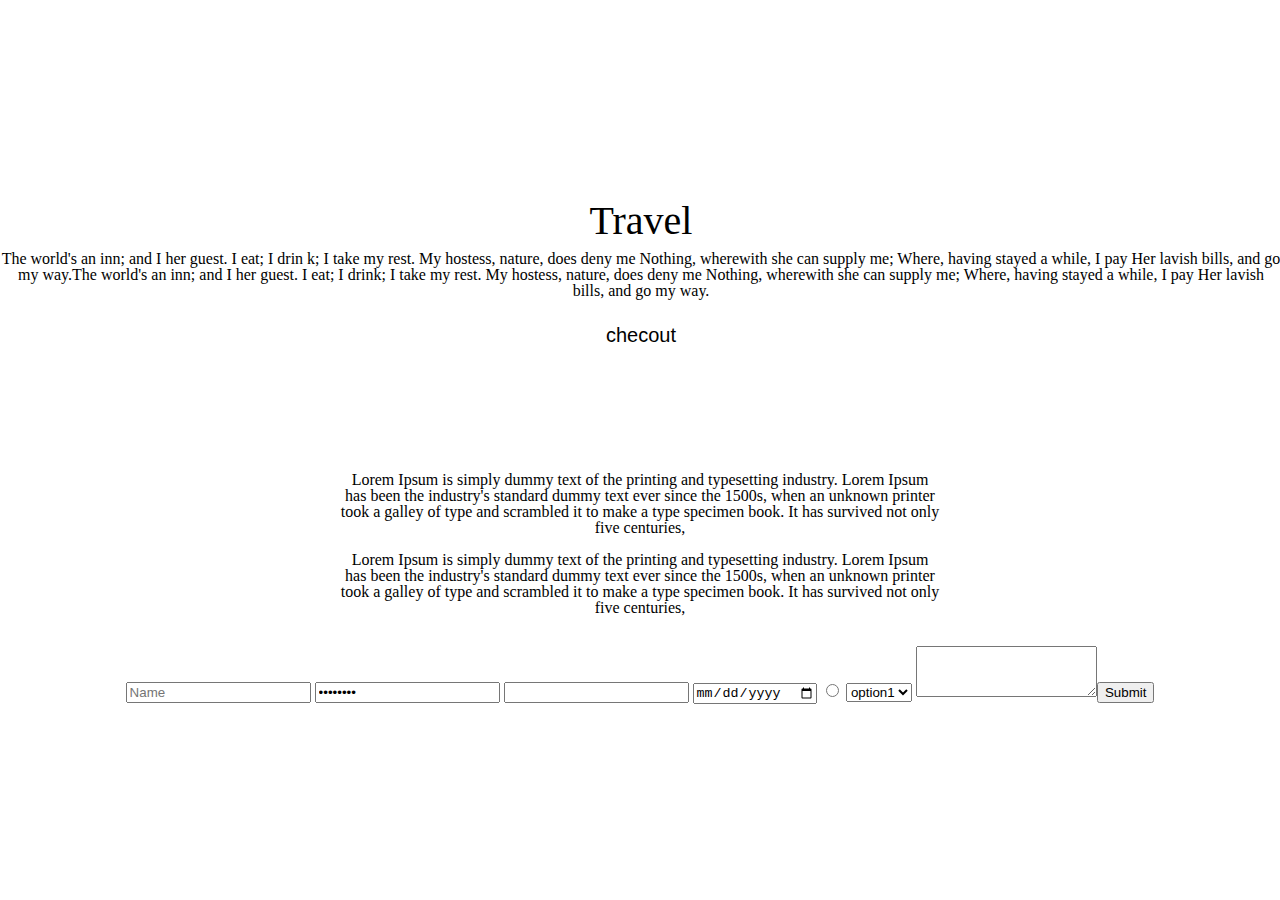
==== index.html @ f5924191 "Lecture01" ====
<!DOCTYPE html>
<html lang="en">
<head>
    <meta charset="UTF-8">
    <meta http-equiv="X-UA-Compatible" content="IE=edge">
    <meta name="viewport" content="width=device-width, initial-scale=1.0">
    <title>Document</title>
    <link href ="style.css" rel="stylesheet">
    <link href = "reset.css" rel="stylesheet">
</head>
<body>
    <div class="main-background">
        <h4 class = "main-title">Travel</h4>
        <p class = "main-intro">The world's an inn; and I her guest. 
            I eat; I drin k; I take my rest. 
            My hostess, nature, does deny me Nothing, 
            wherewith she can supply me; 
            Where, having stayed a while, 
            I pay Her lavish bills, 
            and go my way.The world's an inn; and I her guest. 
            I eat; I drink; I take my rest. 
            My hostess, nature, does deny me Nothing, 
            wherewith she can supply me; 
            Where, having stayed a while, 
            I pay Her lavish bills, 
            and go my way.</p>
            <button class = "main-button">checout</button>
    </div>
    <section class="content">
        <p>Lorem Ipsum is simply dummy text 
            of the printing and typesetting industry. 
            Lorem Ipsum has been the industry's standard 
            dummy text ever since the 1500s, 
            when an unknown printer took a galley of type 
            and scrambled it to make a type specimen book. 
            It has survived not only five centuries, 
        </p>
        <br> 
        <p>Lorem Ipsum is simply dummy text 
            of the printing and typesetting industry. 
            Lorem Ipsum has been the industry's standard 
            dummy text ever since the 1500s, 
            when an unknown printer took a galley of type 
            and scrambled it to make a type specimen book. 
            It has survived not only five centuries, 
        </p>
    </section>
    <div class="about-form">
        <form action="" method="get">
            <input type="text" placeholder="Name">
            <input type="password" value="Password">
            <input type="email" name="email">
            <input type="date">
            <input type="radio">
            <select>
                <option>option1</option>
                <option>option2</option>
                <option>option3</option>
            </select>
            <textarea rows="3"></textarea>
        </form>
        <input type="submit">
    </div>

</body>
</html>
---- style.css ----
.main-background {
    width: 100%;
    height:500px;
    background-size: 100%;
    background-image: url(assets/skyballoon.jpg);
    background-repeat: no-repeat;
    background-size:cover;
    background-position: center;
    padding: 1px;
    position: relative;
    
}
.main-title {
    color: black;
    font-size: 40px;
    margin-top: 200px;
    text-align: center;
    margin-bottom: 10px;
}
.main-intro {
    text-align: center;
    margin-right: 0px;
    padding: 0;
    margin-bottom: 10px;
}
.main-button {
    padding: 15px;
    font-size: 20px;
    background: white;
    border: none;
    border-radius: 10px;
    position: absolute;
    left:0;
    right:0;
    margin: auto;
    width: 150px;
}
.content {
    width: 50%;
    margin: auto;
    position: relative;
    top:-30px;
    text-align: center;
    max-width: 600px;
    min-width: 20px;
}
.about-form{
    display:flex;
    align-items:first baseline;
    justify-content: center;
}
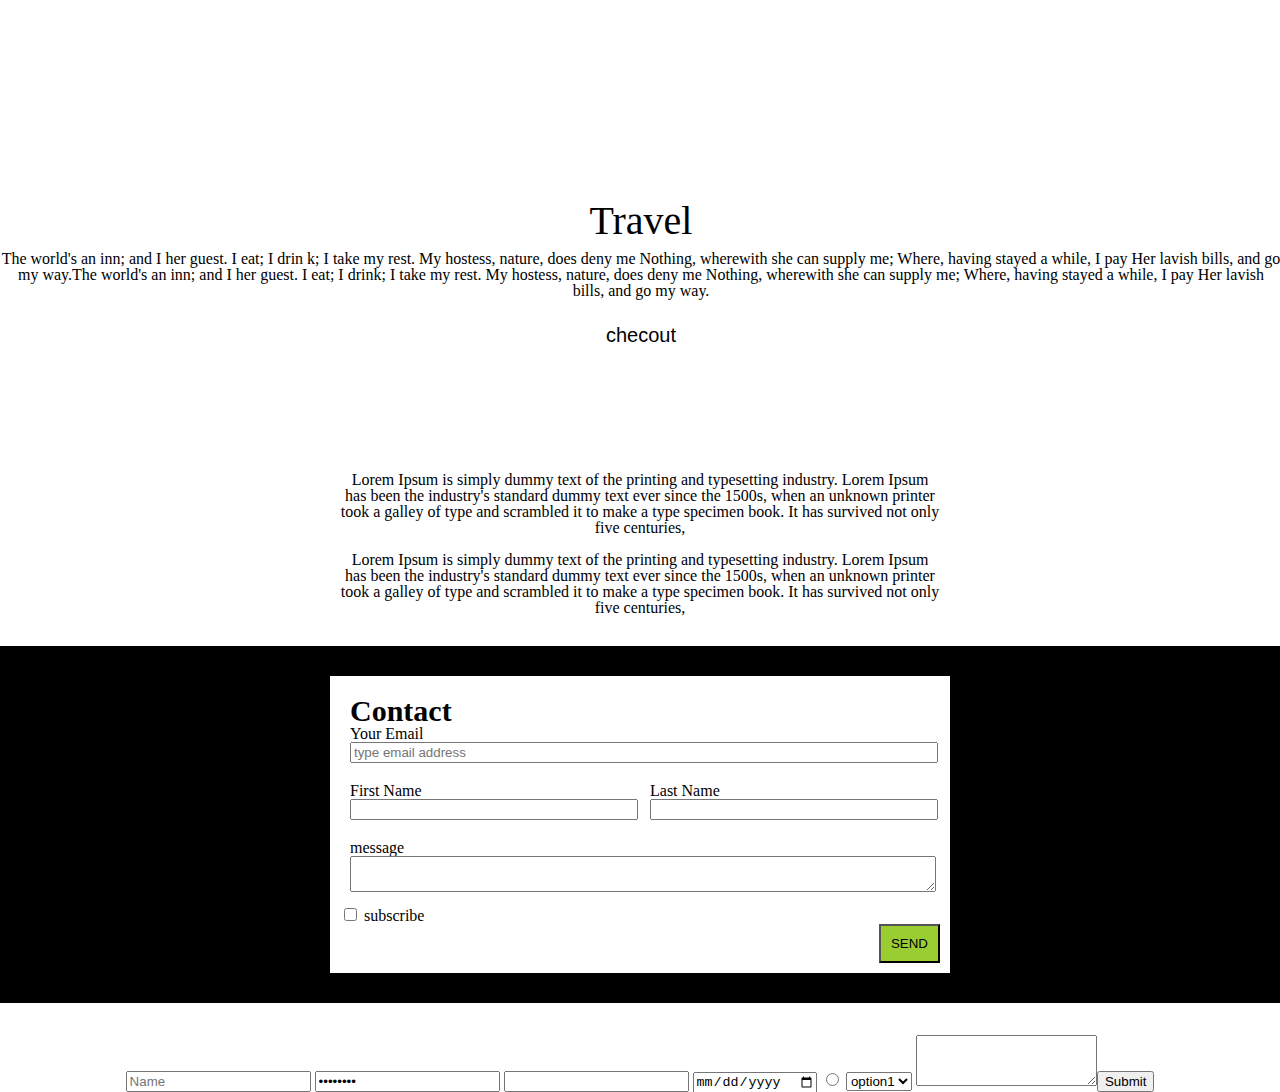
==== commit 1eb3d83e: "Lecture01" ====
--- a/index.html
+++ b/index.html
@@ -45,6 +45,40 @@
             It has survived not only five centuries, 
         </p>
     </section>
+    
+    <div class="form-background">
+        <div class = "form-white">
+            <form>
+                <div class = "w-100">
+                    <h3 class="form-title">Contact</h3>
+                    <p>Your Email</p>
+                    <input class="form-input" placeholder="type email address" type="email" >
+                </div>
+                <div class="w-50">
+                    <p>First Name</p>
+                    <input class="form-input" type="text">
+                </div>
+                <div class="w-50">
+                    <p>Last Name</p>
+                    <input class="form-input" type="text">
+                </div>
+                <div style="clear:both"></div>
+                <div class="w-100">
+                    <p>message</p>
+                    <textarea class="form-input"></textarea>
+                </div>
+                <div>
+                    <input id="sub" type="checkbox">
+                    <label for="sub">subscribe</label>
+                    <button class="send-button">SEND</button>
+                </div>
+            </form>
+        </div>
+    </div>
+<br/>
+<br>
+
+
     <div class="about-form">
         <form action="" method="get">
             <input type="text" placeholder="Name">
--- a/style.css
+++ b/style.css
@@ -49,4 +49,41 @@
     display:flex;
     align-items:first baseline;
     justify-content: center;
+}
+.form-background {
+    background-color: black;
+    padding: 30px;
+}
+.form-white {
+    background-color: white;
+    padding: 30px;
+    width: 80%;
+    max-width: 600px;
+    margin: auto;
+    padding: 10px;
+}
+.form-input {
+    
+    width: 100%;
+}
+.form-title{
+    font-size: 30px;
+    font-weight: bold;
+}
+.w-50 {
+    width: 50%;
+    float:left;
+    Box-sizing: border-box;
+    padding: 10px; 
+
+}
+.w-100{
+    Box-sizing: border-box;
+    padding: 10px; 
+}
+.send-button {
+    padding: 10px;
+    display:block;
+    margin-left: auto;
+    background-color: yellowgreen;
 }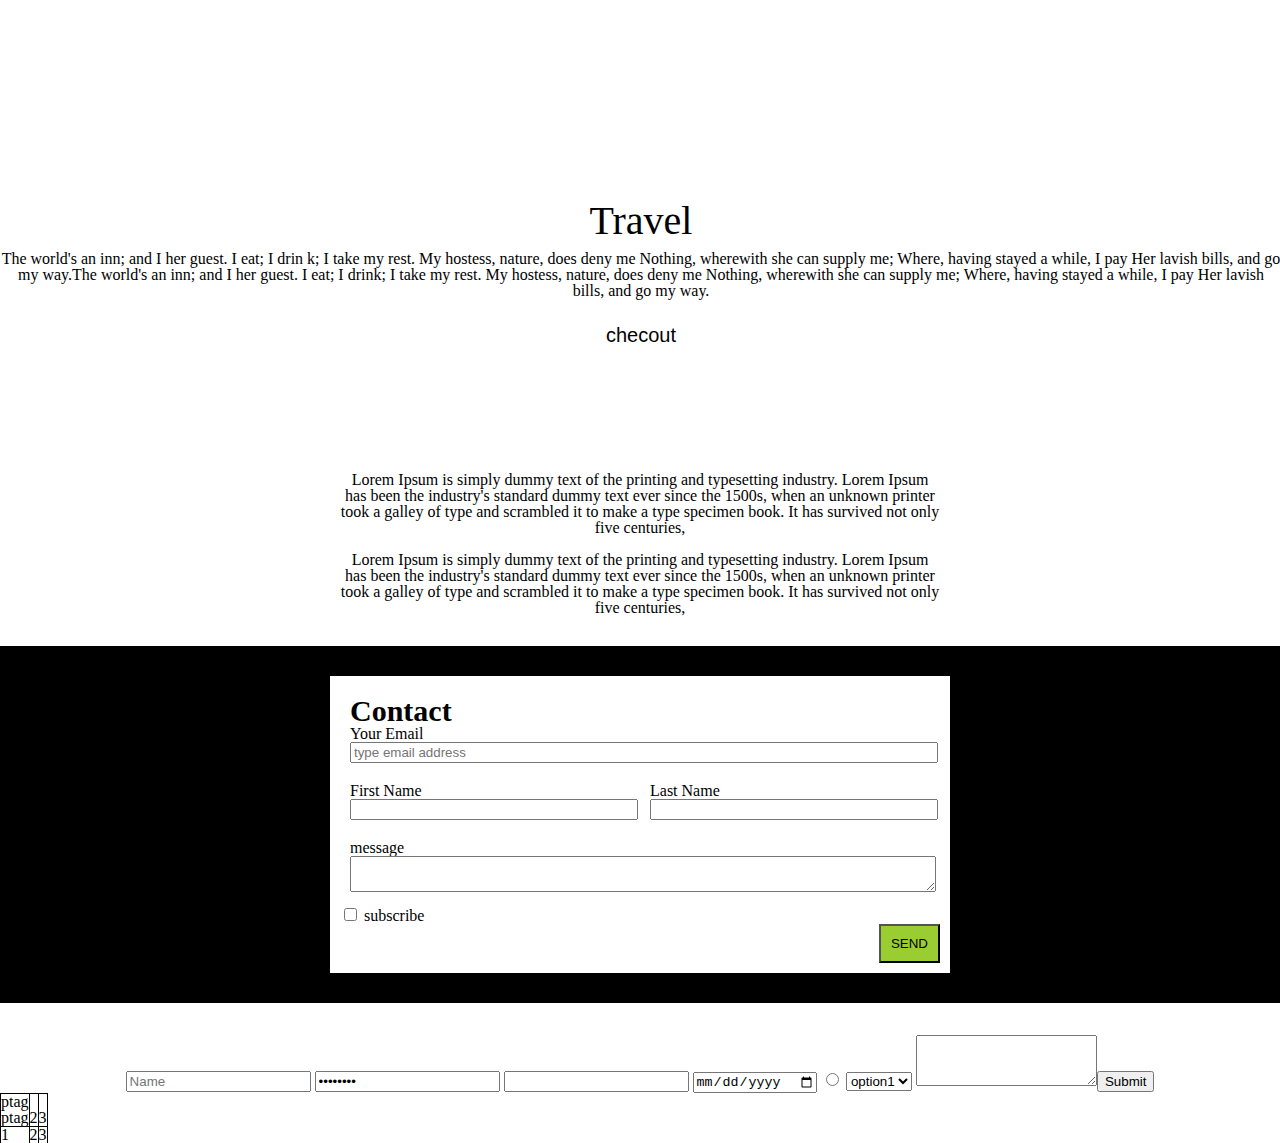
==== commit 9de35e3a: "Lecture 01" ====
--- a/index.html
+++ b/index.html
@@ -96,5 +96,22 @@
         <input type="submit">
     </div>
 
+    <div>
+        <table>
+            <thead>
+                <tr>
+                    <td class="td"><p>ptag</p><p>ptag</p></td>
+                    <td class="td">2</td>
+                    <td class="td">3</td>
+                </tr>
+                <tr>
+                    <td class="td">1</td>
+                    <td class="td">2</td>
+                    <td class="td">3</td>
+                </tr>
+            </thead>
+        </table>
+    </div>
+
 </body>
 </html> --- a/style.css
+++ b/style.css
@@ -86,4 +86,13 @@
     display:block;
     margin-left: auto;
     background-color: yellowgreen;
+}
+
+.td {
+    border: 1px solid black;
+    vertical-align: bottom;
+}
+
+table {
+    border-collapse: collapse;
 }